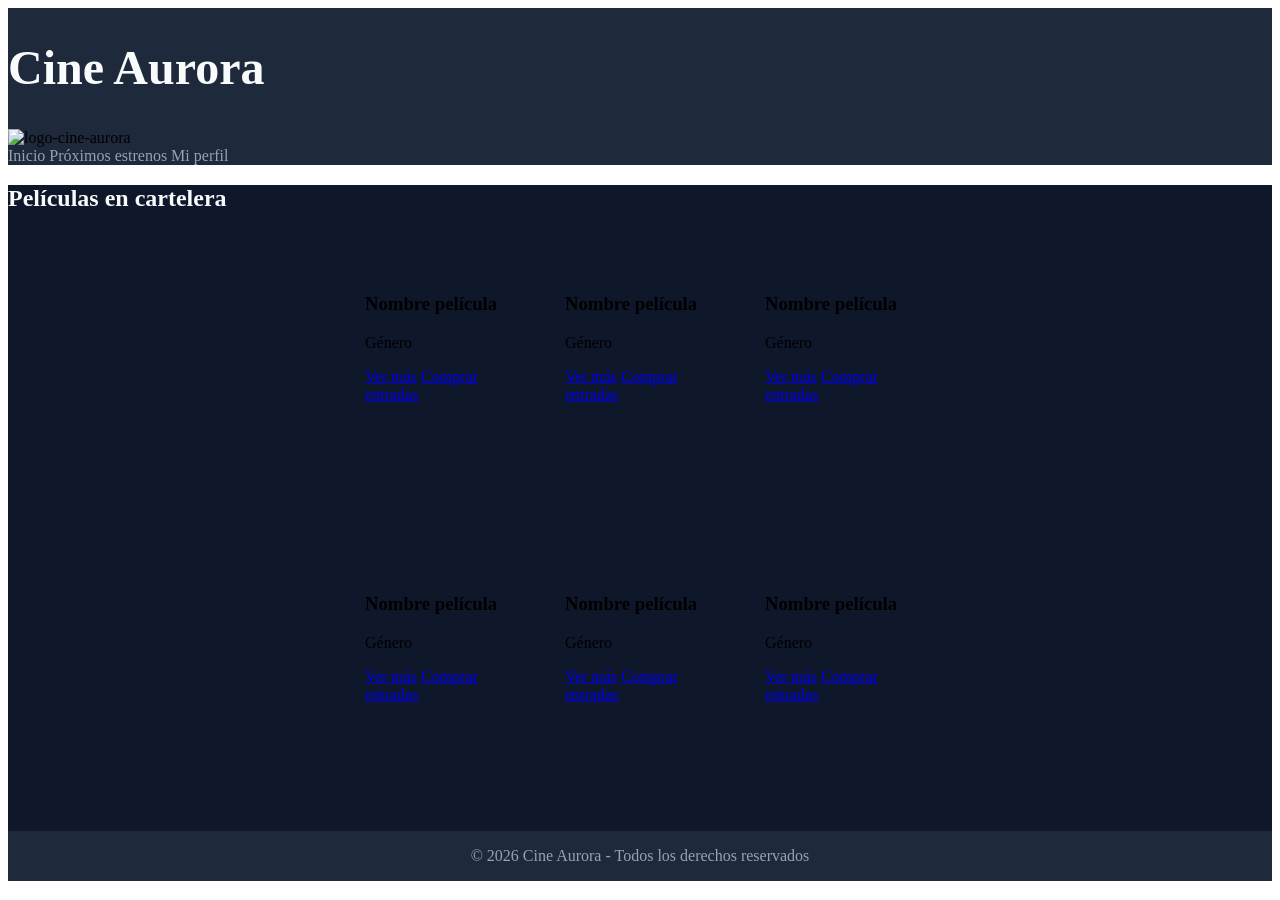
==== index.html @ 4ffc5a85 "Estilo de inicio actualizado y vinculado a Index.html" ====
<!doctype html>
<html lang="es">
  <head>
    <meta charset="UTF-8" />
    <meta name="viewport" content="width=device-width, initial-scale=1.0" />
    <title>Cine Aurora 📽️</title>
    <meta name="description" content="Cine Aurora - Tu destino para disfrutar del mejor cine en la ciudad. Descubre las últimas películas, compra tus entradas y vive la experiencia cinematográfica al máximo." />
    <link rel="icon" href="./assets/favicon/logo-cine.png" />
    <link rel="stylesheet" href="./css/style.css" />
  </head>

  <body>
    <header>
      <div>
        <h1>Cine Aurora</h1>
        <img src="./assets/favicon/logo-cine.png" alt="logo-cine-aurora" />
      </div>
      <div>
        <nav>
          <a href="./index.html">Inicio</a>
          <a href="./pages/estrenos.html">Próximos estrenos</a>
          <a href="./pages/login.html">Mi perfil</a>
        </nav>
      </div>
    </header>

    <main id="estrenos">
      <section>
        <h2>Películas en cartelera</h2>

        <div class="grid-container">
          <div class="item">
            <img src="./assets/img/poster-1.png" alt="" />
            <h3>Nombre película</h3>
            <p>Género</p>
            <a href="./pages/detalle.html">Ver más</a>
            <a
            href="#"
            onclick="
              alert('Lo sentimos, en este momento no funciona nuestro sistema')
            "
            >Comprar entradas</a
          >
          </div>

          <div class="item">
            <img src="./assets/img/poster-1.png" alt="" />
            <h3>Nombre película</h3>
            <p>Género</p>
            <a href="./pages/detalle.html">Ver más</a>
            <a
            href="#"
            onclick="
              alert('Lo sentimos, en este momento no funciona nuestro sistema')
            "
            >Comprar entradas</a
          >
          </div>

          <div class="item">
            <img src="./assets/img/poster-1.png" alt="" />
            <h3>Nombre película</h3>
            <p>Género</p>
            <a href="./pages/detalle.html">Ver más</a>
            <a
            href="#"
            onclick="
              alert('Lo sentimos, en este momento no funciona nuestro sistema')
            "
            >Comprar entradas</a
          >
          </div>

          <div class="item">
            <img src="./assets/img/poster-1.png" alt="" />
            <h3>Nombre película</h3>
            <p>Género</p>
            <a href="./pages/detalle.html">Ver más</a>
            <a
            href="#"
            onclick="
              alert('Lo sentimos, en este momento no funciona nuestro sistema')
            "
            >Comprar entradas</a
          >
          </div>

          <div class="item">
            <img src="./assets/img/poster-1.png" alt="" />
            <h3>Nombre película</h3>
            <p>Género</p>
            <a href="./pages/detalle.html">Ver más</a>
            <a
            href="#"
            onclick="
              alert('Lo sentimos, en este momento no funciona nuestro sistema')
            "
            >Comprar entradas</a
          >
          </div>

          <div class="item">
            <img src="./assets/img/poster-1.png" alt="" />
            <h3>Nombre película</h3>
            <p>Género</p>
            <a href="./pages/detalle.html">Ver más</a>
            <a
            href="#"
            onclick="
              alert('Lo sentimos, en este momento no funciona nuestro sistema')
            "
            >Comprar entradas</a
          >
          </div>
        </div>
      </section>
    </main>

    <footer>
      <p> &copy; 2026 Cine Aurora - Todos los derechos reservados</p>
    </footer>
  </body>
</html>
---- css/style.css ----
@import url(./components/poster.css); /* solo tiene modificado las dimensiones de las img */
@import url(./components/footer.css);
@import url(./components/nav.css);
@import url(./components/header.css);
@import url(./components/grids.css);

/* Paleta 1: */
:root {
  --color-fondo: #0f172a;
  --color-superficie: #1e293b;
  --color-primario: #e11d48;
  --color-secundario: #f59e0b;
  --color-texto: #f8fafc;
  --color-texto-suave: #94a3b8;
}

/* ESTRENOS */
/* #region */
#estrenos {
  background-color: var(--color-fondo);
}

#estrenos h2 {
  color: var(--color-texto);
  justify-self: center;
}
/* #endregion */
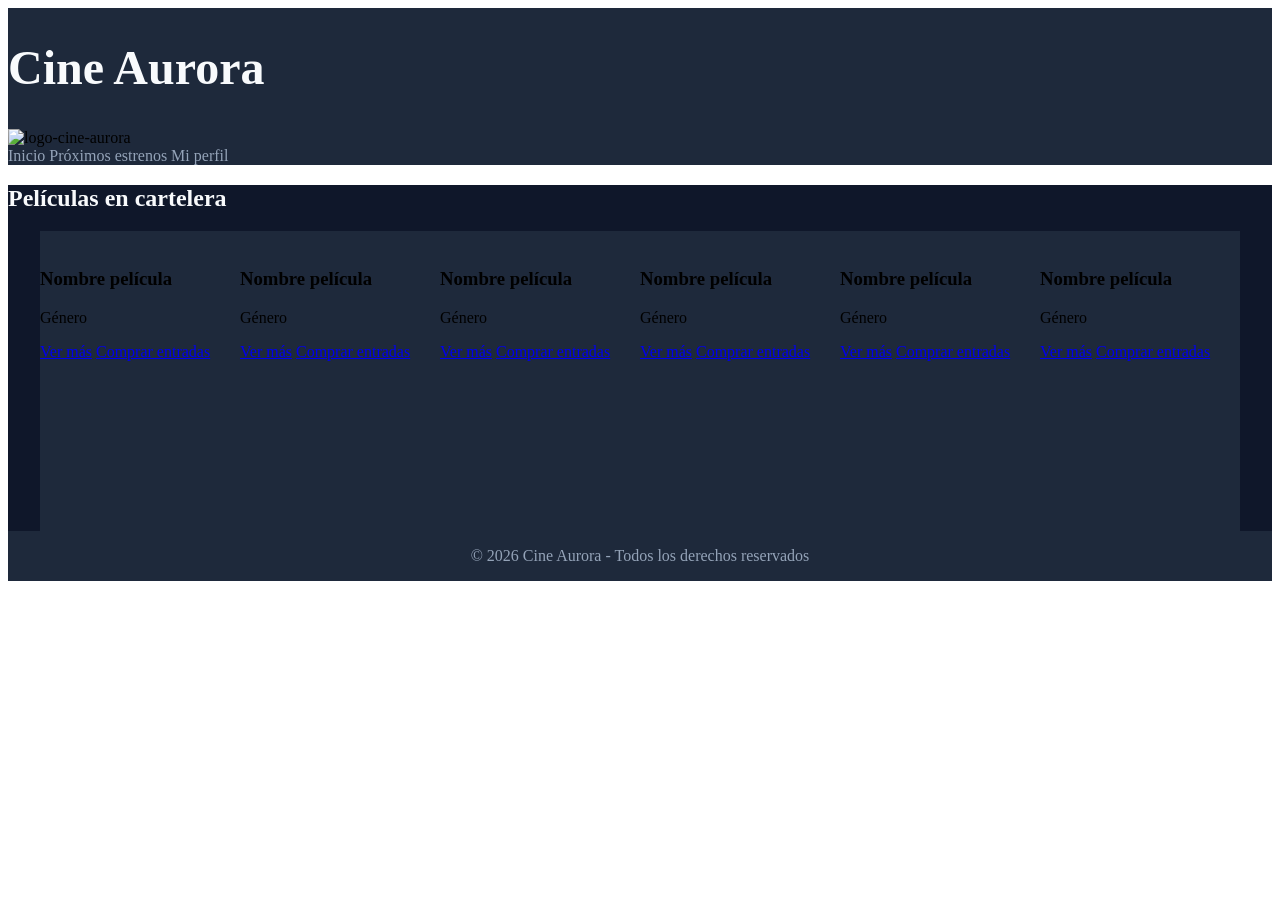
==== commit 76444b05: "Grid unificado en una sola fila y especificada la clase" ====
--- a/index.html
+++ b/index.html
@@ -28,89 +28,65 @@
       <section>
         <h2>Películas en cartelera</h2>
 
-        <div class="grid-container">
-          <div class="item">
+        <div class="grid-container-e">
+          <div class="item-e">
             <img src="./assets/img/poster-1.png" alt="" />
             <h3>Nombre película</h3>
             <p>Género</p>
             <a href="./pages/detalle.html">Ver más</a>
-            <a
-            href="#"
-            onclick="
-              alert('Lo sentimos, en este momento no funciona nuestro sistema')
-            "
-            >Comprar entradas</a
-          >
+            <a href="#" onclick="alert(
+              'Lo sentimos, en este momento no funciona nuestro sistema'
+            )">Comprar entradas</a>
           </div>
 
-          <div class="item">
+          <div class="item-e">
             <img src="./assets/img/poster-1.png" alt="" />
             <h3>Nombre película</h3>
             <p>Género</p>
             <a href="./pages/detalle.html">Ver más</a>
-            <a
-            href="#"
-            onclick="
-              alert('Lo sentimos, en este momento no funciona nuestro sistema')
-            "
-            >Comprar entradas</a
-          >
+            <a href="#" onclick="alert(
+              'Lo sentimos, en este momento no funciona nuestro sistema'
+            )">Comprar entradas</a>
           </div>
 
-          <div class="item">
+          <div class="item-e">
             <img src="./assets/img/poster-1.png" alt="" />
             <h3>Nombre película</h3>
             <p>Género</p>
             <a href="./pages/detalle.html">Ver más</a>
-            <a
-            href="#"
-            onclick="
-              alert('Lo sentimos, en este momento no funciona nuestro sistema')
-            "
-            >Comprar entradas</a
-          >
+            <a href="#" onclick="alert(
+              'Lo sentimos, en este momento no funciona nuestro sistema'
+            )">Comprar entradas</a>
           </div>
 
-          <div class="item">
+          <div class="item-e">
             <img src="./assets/img/poster-1.png" alt="" />
             <h3>Nombre película</h3>
             <p>Género</p>
             <a href="./pages/detalle.html">Ver más</a>
-            <a
-            href="#"
-            onclick="
-              alert('Lo sentimos, en este momento no funciona nuestro sistema')
-            "
-            >Comprar entradas</a
-          >
+            <a href="#" onclick="alert(
+              'Lo sentimos, en este momento no funciona nuestro sistema'
+            )">Comprar entradas</a>
           </div>
 
-          <div class="item">
+          <div class="item-e">
             <img src="./assets/img/poster-1.png" alt="" />
             <h3>Nombre película</h3>
             <p>Género</p>
             <a href="./pages/detalle.html">Ver más</a>
-            <a
-            href="#"
-            onclick="
-              alert('Lo sentimos, en este momento no funciona nuestro sistema')
-            "
-            >Comprar entradas</a
-          >
+            <a href="#" onclick=" alert(
+              'Lo sentimos, en este momento no funciona nuestro sistema'
+            )">Comprar entradas</a>
           </div>
 
-          <div class="item">
+          <div class="item-e">
             <img src="./assets/img/poster-1.png" alt="" />
             <h3>Nombre película</h3>
             <p>Género</p>
             <a href="./pages/detalle.html">Ver más</a>
-            <a
-            href="#"
-            onclick="
-              alert('Lo sentimos, en este momento no funciona nuestro sistema')
-            "
-            >Comprar entradas</a
-          >
+            <a href="#" onclick="alert(
+              'Lo sentimos, en este momento no funciona nuestro sistema'
+            )">Comprar entradas</a>
           </div>
         </div>
       </section>
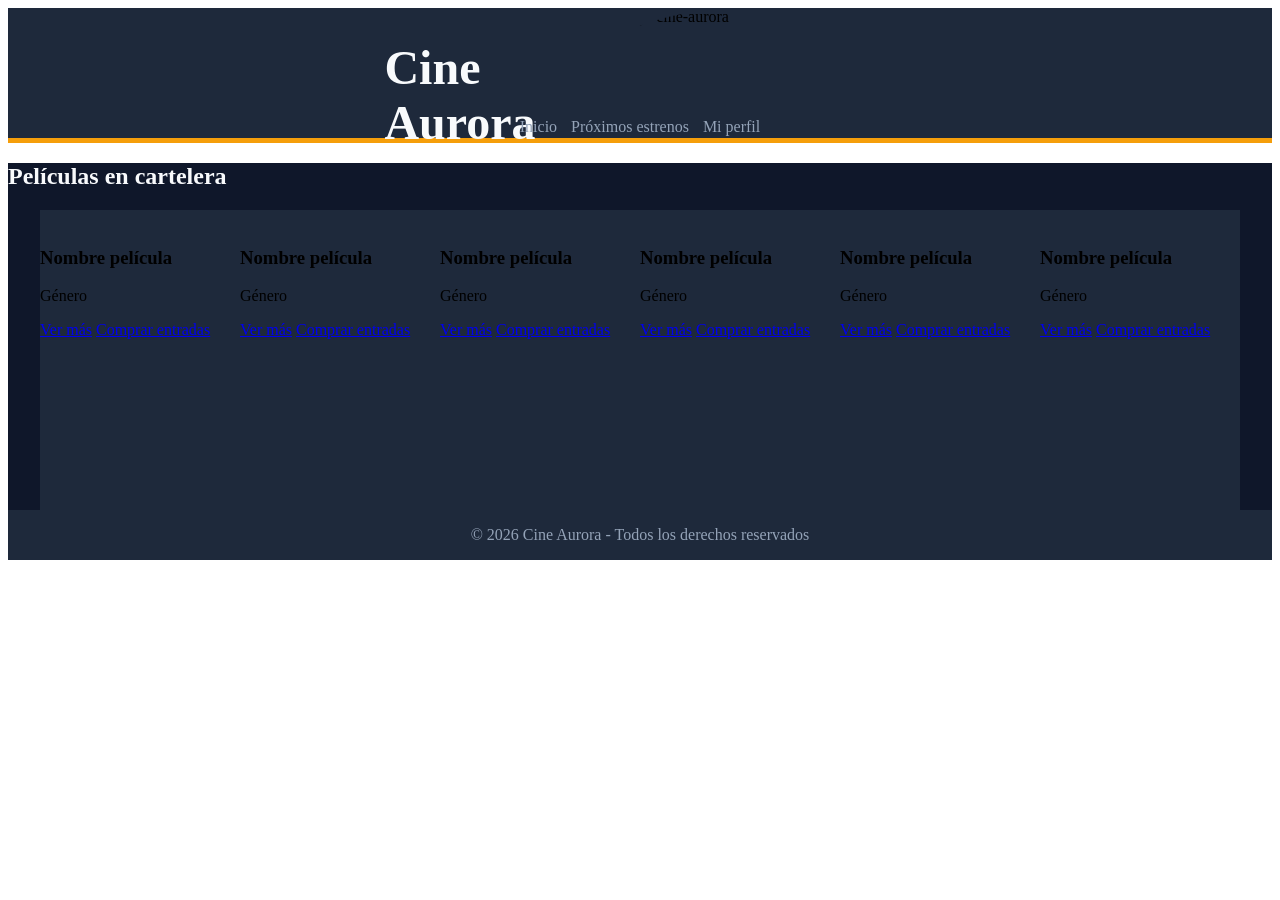
==== commit a2841191: "Index vinculado con clases para el header" ====
--- a/index.html
+++ b/index.html
@@ -10,12 +10,12 @@
   </head>
 
   <body>
-    <header>
-      <div>
+    <header class="grid-header">
+      <div class="item-header">
         <h1>Cine Aurora</h1>
         <img src="./assets/favicon/logo-cine.png" alt="logo-cine-aurora" />
       </div>
-      <div>
+      <div class="item-header">
         <nav>
           <a href="./index.html">Inicio</a>
           <a href="./pages/estrenos.html">Próximos estrenos</a>
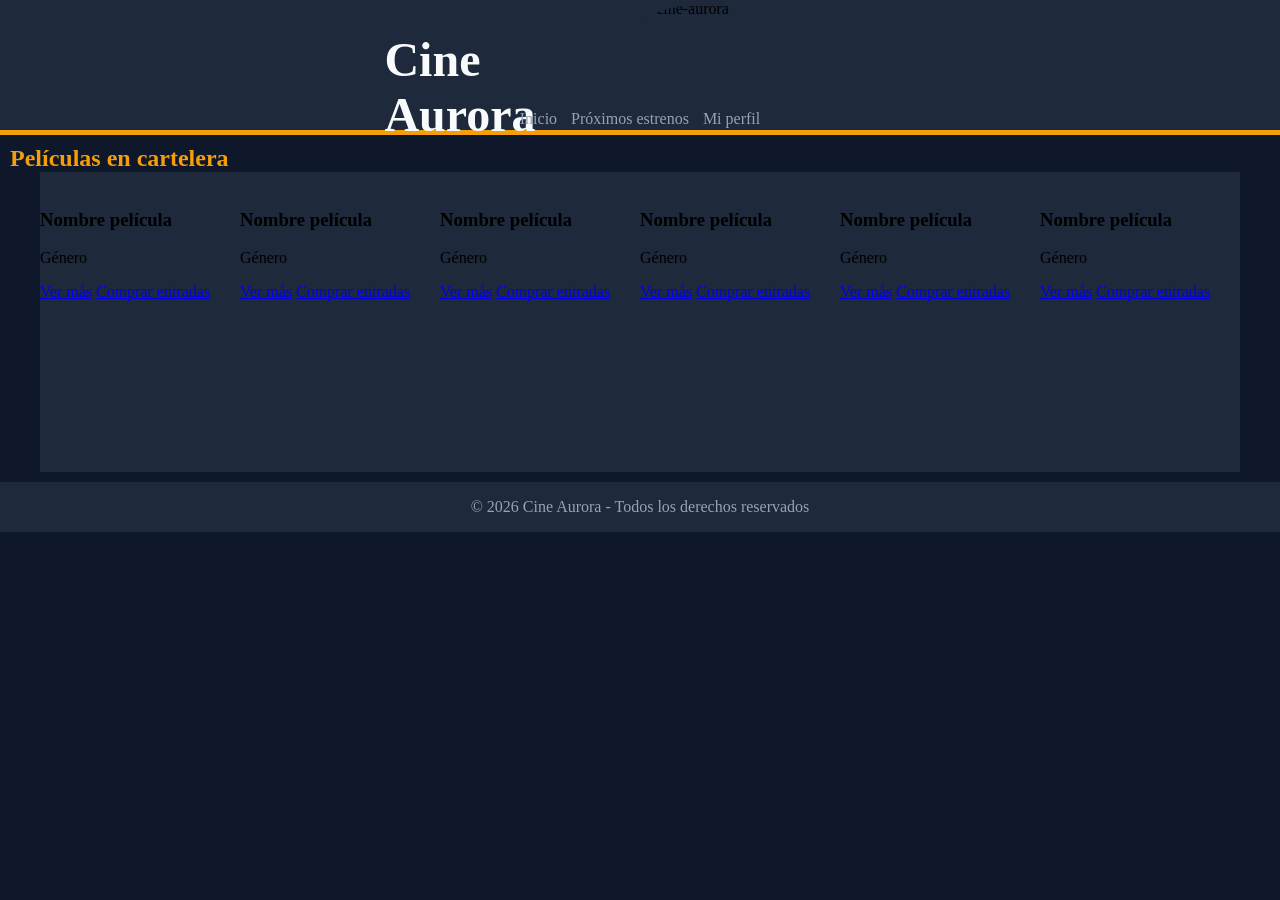
==== commit 3b9fcce6: "Estilo del body modificado y alineado Saco el margen del body y le agrego uno a main para que quede " ====
--- a/index.html
+++ b/index.html
@@ -9,7 +9,7 @@
     <link rel="stylesheet" href="./css/style.css" />
   </head>
 
-  <body>
+  <body id="estrenos">
     <header class="grid-header">
       <div class="item-header">
         <h1>Cine Aurora</h1>
@@ -24,7 +24,7 @@
       </div>
     </header>
 
-    <main id="estrenos">
+    <main>
       <section>
         <h2>Películas en cartelera</h2>
 
--- a/css/style.css
+++ b/css/style.css
@@ -14,14 +14,23 @@
   --color-texto-suave: #94a3b8;
 }
 
+body {
+  margin: 0;
+}
+
 /* ESTRENOS */
 /* #region */
 #estrenos {
   background-color: var(--color-fondo);
 }
 
+#estrenos main {
+  margin: 10px;
+}
+
 #estrenos h2 {
-  color: var(--color-texto);
+  color: var(--color-secundario);
   justify-self: center;
+  margin: 0px;
 }
 /* #endregion */
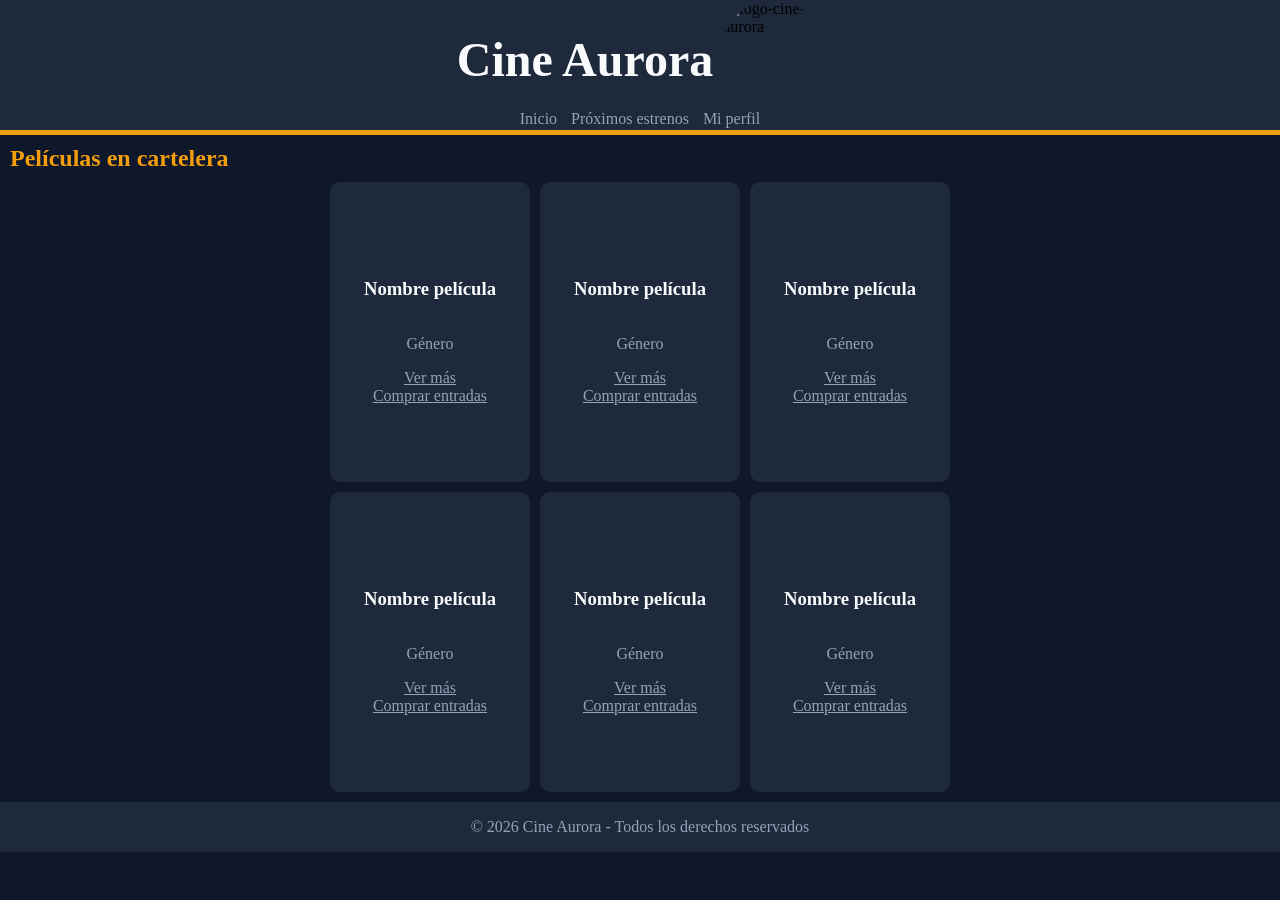
==== commit 71a8a836: "Mejor formateo de html" ====
--- a/index.html
+++ b/index.html
@@ -96,4 +96,4 @@
       <p> &copy; 2026 Cine Aurora - Todos los derechos reservados</p>
     </footer>
   </body>
-</html>
+</html>
--- a/css/style.css
+++ b/css/style.css
@@ -1,8 +1,14 @@
 @import url(./components/poster.css); /* solo tiene modificado las dimensiones de las img */
+@import url("./components/card-horizontal.css");
 @import url(./components/footer.css);
 @import url(./components/nav.css);
 @import url(./components/header.css);
 @import url(./components/grids.css);
+@import url(./components/footer.css);
+@import url(./components/nav.css);
+@import url(./components/header.css);
+@import url(./components/grids.css);
+
 
 /* Paleta 1: */
 :root {
@@ -18,8 +24,115 @@
   margin: 0;
 }
 
+/*proximos estrenos*/
+/*#region*/
+#proximos-estrenos {
+  padding: 20px;
+  background-color: var(--color-fondo);
+}
+
+.titulo-seccion {
+  color: var(--color-primario);
+  font-size: 24px;
+  font-family: 'Segoe UI', Tahoma, Geneva, Verdana, sans-serif;
+  margin-bottom: 20px;
+}
+
+.card-container {
+  display: flex;
+  flex-direction: column;
+  gap: 1rem;
+}
+
+.card-contenido h4 {
+  font-family: 'Segoe UI', Tahoma, Geneva, Verdana, sans-serif;
+  font-size: 36px;
+  font-weight: normal;
+  color: var(--color-texto)
+}
+
+.card-contenido p {
+  font-family: 'Segoe UI', Tahoma, Geneva, Verdana, sans-serif;
+  font-size: 24px;
+  font-weight: normal;
+  color: var(--color-texto-suave)
+}
+/*#endregion*/
+
+/*Estilos detalle.html*/
+/*#region*/
+#borde {
+  border: 7px solid var(--color-secundario);
+  border-radius: 8px;
+}
+
+.pelicula {
+  background-color: var(--color-superficie);
+  padding: 20px;
+  border-radius: 8px;
+  display: flex;
+  gap: 30px;
+  align-items: flex-start;
+  font-family: "Segoe UI", Tahoma, Geneva, Verdana, sans-serif;
+  color: var(--color-texto-suave);
+}
+
+.pelicula h1 {
+  color: var(--color-primario);
+  font-family: "Segoe UI", Tahoma, Geneva, Verdana, sans-serif;
+  font-size: 50px;
+  margin-top: 0;
+  margin-bottom: 0;
+  gap: 10px;
+}
+
+.pelicula h3 {
+  color: var(--color-secundario);
+  font-family: "Segoe UI", Tahoma, Geneva, Verdana, sans-serif;
+  font-size: 20px;
+  margin: 0;
+}
+
+.content {
+  display: flex;
+  flex-direction: column;
+  justify-content: space-between;
+  margin-top: 0;
+  padding-top: 0;
+}
+
+#entradas {
+  color: #0ca5a5;
+  font-size: 20px;
+  font-family: "Segoe UI", Tahoma, Geneva, Verdana, sans-serif;
+  text-decoration: none;
+}
+
+#entradas:hover::after {
+  content: " (¡Haz clic aquí!)";
+  color: var(--color-secundario);
+  display: inline;
+  width: 100%;
+  height: 2px;
+}
+
+@media (max-width: 767px) {
+  .pelicula {
+    flex-direction: column;
+    width: 100%;
+  }
+}
+
+@media (max-width: 767px) {
+  img {
+    max-width: 100%;
+    height: auto;
+  }
+}
+/*#endregion*/
+
 /* ESTRENOS */
-/* #region */
+/*#region*/
 #estrenos {
   background-color: var(--color-fondo);
 }
@@ -33,4 +146,32 @@
   justify-self: center;
   margin: 0px;
 }
-/* #endregion */+/*#endregion*/
+
+/* LOGIN */
+/*#region*/
+.login {
+  display: flex;
+  justify-content: center;
+  align-content: center;
+  color: var(--color-texto);
+}
+
+.login div {
+  justify-self: center;
+  margin: 10px;
+}
+
+.login p {
+  color: var(--color-texto-suave);
+}
+
+.login a {
+  text-decoration: none;
+  color: var(--color-texto);
+}
+
+.login a:hover {
+  color: var(--color-secundario);
+}
+/*#endregion*/
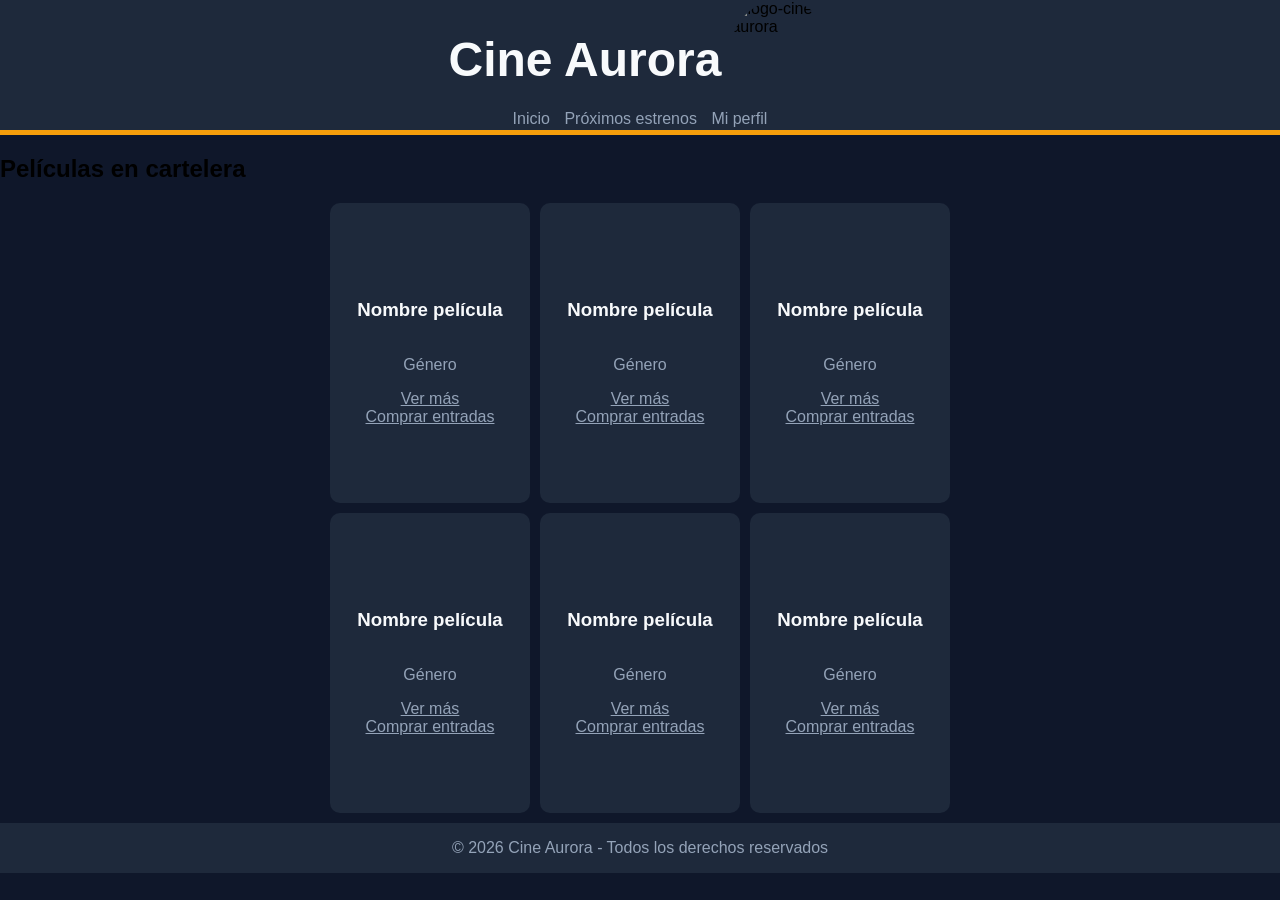
==== commit 48c3bb1c: "Estilo general simplificado" ====
--- a/index.html
+++ b/index.html
@@ -9,7 +9,7 @@
     <link rel="stylesheet" href="./css/style.css" />
   </head>
 
-  <body id="estrenos">
+  <body>
     <header class="grid-header">
       <div class="item-header">
         <h1>Cine Aurora</h1>
--- a/css/style.css
+++ b/css/style.css
@@ -22,19 +22,19 @@
 
 body {
   margin: 0;
+  background-color: var(--color-fondo);
+  font-family: 'Segoe UI', Tahoma, Geneva, Verdana, sans-serif
 }
 
 /*proximos estrenos*/
 /*#region*/
 #proximos-estrenos {
   padding: 20px;
-  background-color: var(--color-fondo);
 }
 
 .titulo-seccion {
   color: var(--color-primario);
   font-size: 24px;
-  font-family: 'Segoe UI', Tahoma, Geneva, Verdana, sans-serif;
   margin-bottom: 20px;
 }
 
@@ -45,14 +45,12 @@
 }
 
 .card-contenido h4 {
-  font-family: 'Segoe UI', Tahoma, Geneva, Verdana, sans-serif;
   font-size: 36px;
   font-weight: normal;
   color: var(--color-texto)
 }
 
 .card-contenido p {
-  font-family: 'Segoe UI', Tahoma, Geneva, Verdana, sans-serif;
   font-size: 24px;
   font-weight: normal;
   color: var(--color-texto-suave)
@@ -73,13 +71,11 @@
   display: flex;
   gap: 30px;
   align-items: flex-start;
-  font-family: "Segoe UI", Tahoma, Geneva, Verdana, sans-serif;
   color: var(--color-texto-suave);
 }
 
 .pelicula h1 {
   color: var(--color-primario);
-  font-family: "Segoe UI", Tahoma, Geneva, Verdana, sans-serif;
   font-size: 50px;
   margin-top: 0;
   margin-bottom: 0;
@@ -88,7 +84,6 @@
 
 .pelicula h3 {
   color: var(--color-secundario);
-  font-family: "Segoe UI", Tahoma, Geneva, Verdana, sans-serif;
   font-size: 20px;
   margin: 0;
 }
@@ -104,7 +99,6 @@
 #entradas {
   color: #0ca5a5;
   font-size: 20px;
-  font-family: "Segoe UI", Tahoma, Geneva, Verdana, sans-serif;
   text-decoration: none;
 }
 
@@ -142,7 +136,7 @@
 }
 
 #estrenos h2 {
-  color: var(--color-secundario);
+  color: var(--color-primario);
   justify-self: center;
   margin: 0px;
 }
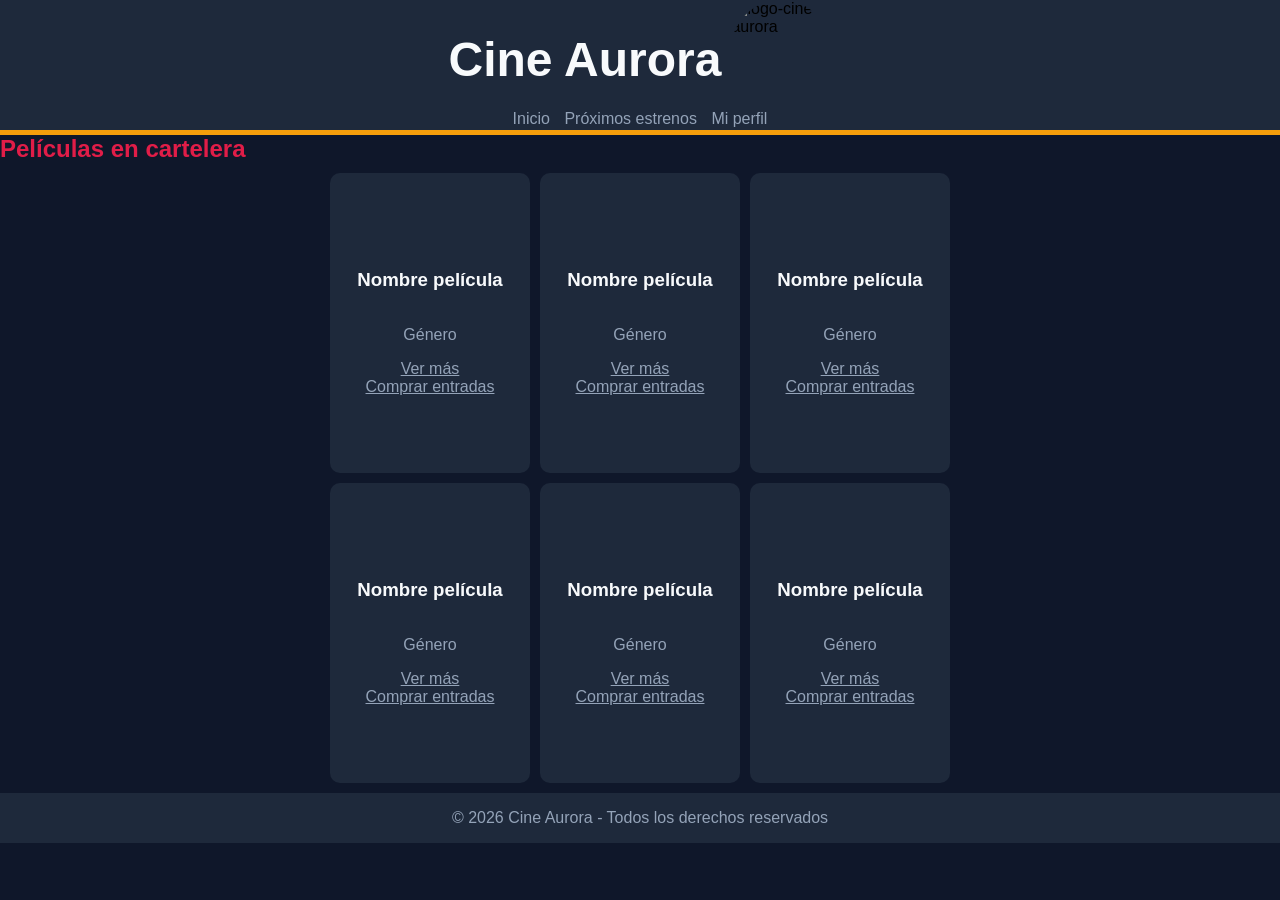
==== commit a99e06f7: "Commit vacio" ====
--- a/index.html
+++ b/index.html
@@ -25,7 +25,7 @@
     </header>
 
     <main>
-      <section>
+      <section id="estrenos">
         <h2>Películas en cartelera</h2>
 
         <div class="grid-container-e">
--- a/css/style.css
+++ b/css/style.css
@@ -8,6 +8,7 @@
 @import url(./components/nav.css);
 @import url(./components/header.css);
 @import url(./components/grids.css);
+@import url(./components/button.css);
 
 
 /* Paleta 1: */
@@ -168,4 +169,27 @@
 .login a:hover {
   color: var(--color-secundario);
 }
+/*#endregion*/
+
+/* REGISTRO */
+/*#region*/
+.registro {
+  display: flex;
+  justify-content: center;
+  align-content: center;
+  color: var(--color-texto)
+}
+
+.registro div {
+  justify-self: center;
+  margin: 8px;
+}
+
+.registro h3 {
+  color: var(--color-secundario);
+}
+
+.registro p{
+  color: var(--color-texto-suave);
+}
 /*#endregion*/
